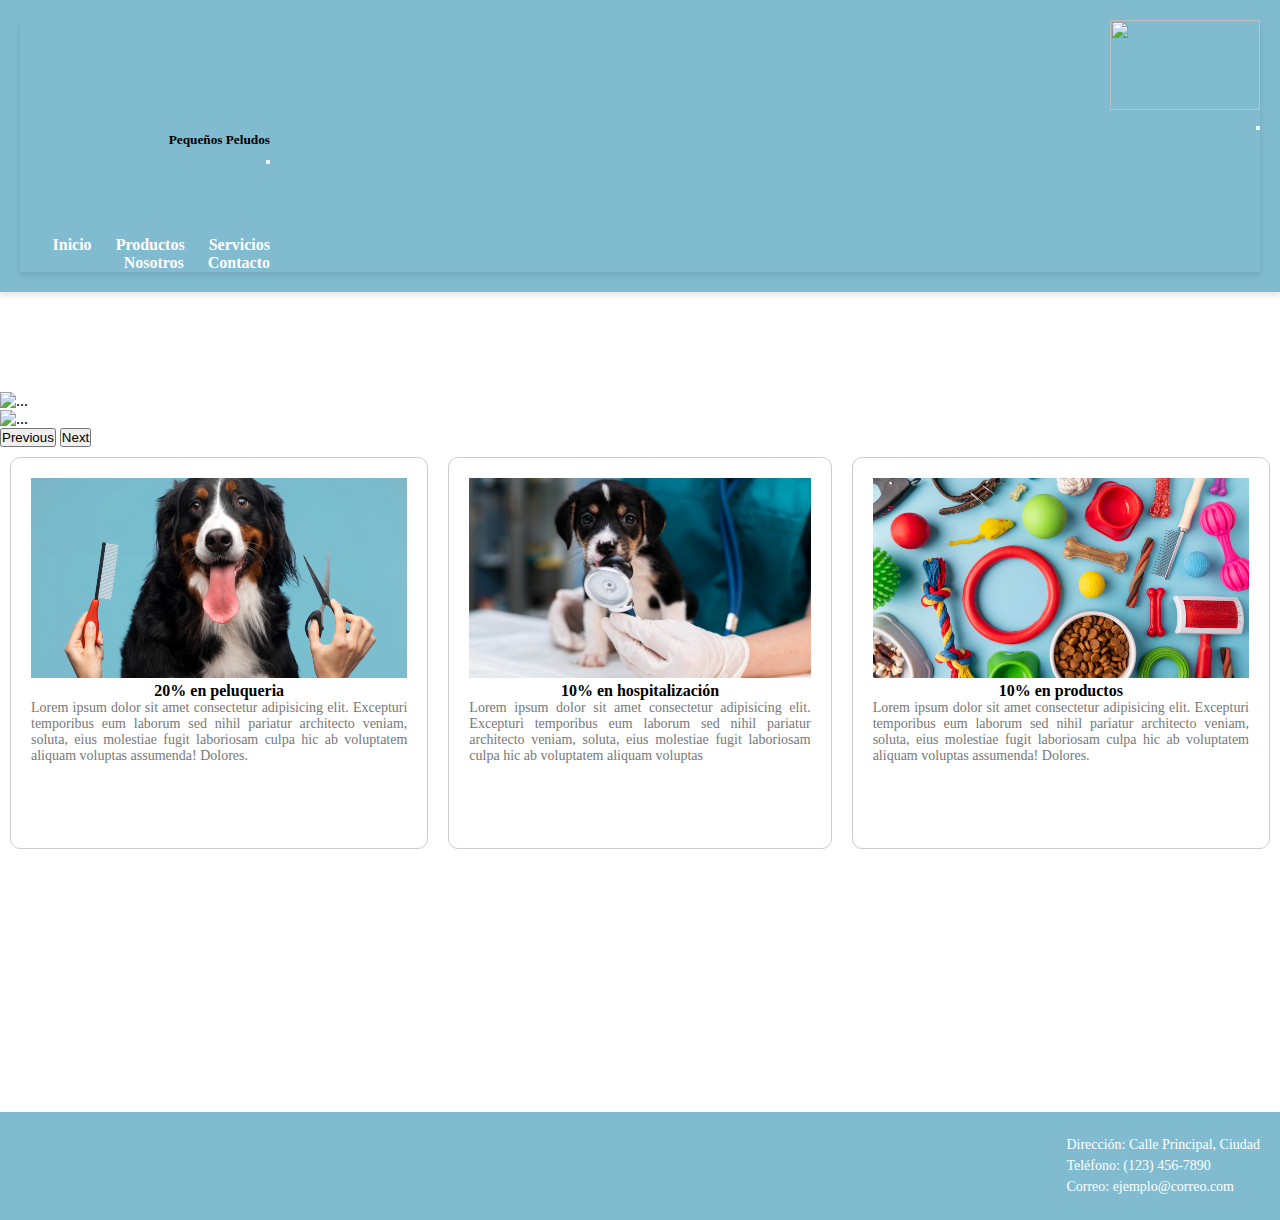
==== index.html @ afa8d0b0 "mi primercommit" ====
<!DOCTYPE html>
<html lang="en">

<head>
    <meta charset="UTF-8">
    <meta name="viewport" content="width=device-width, initial-scale=1.0">
    <link href="https://cdn.jsdelivr.net/npm/bootstrap@5.3.2/dist/css/bootstrap.min.css" rel="stylesheet"
        integrity="sha384-T3c6CoIi6uLrA9TneNEoa7RxnatzjcDSCmG1MXxSR1GAsXEV/Dwwykc2MPK8M2HN" crossorigin="anonymous">
    <link rel="stylesheet" href="./css/styles.css">

    <title>Veterinaria Pequeños Peludos</title>
</head>

<header>
    <script src="https://cdn.jsdelivr.net/npm/bootstrap@5.3.2/dist/js/bootstrap.bundle.min.js"
        integrity="sha384-C6RzsynM9kWDrMNeT87bh95OGNyZPhcTNXj1NW7RuBCsyN/o0jlpcV8Qyq46cDfL"
        crossorigin="anonymous"></script>
    <script src="https://kit.fontawesome.com/2a7b83d1e0.js" crossorigin="anonymous"></script>

    <nav class="navbar navbar-dark bg-dark fixed-top menu">
        <div class="container-fluid">
            <div class="logo">
                <img src="./img/logo2.jpg" alt="">
            </div>
            <button class="navbar-toggler" type="button" data-bs-toggle="offcanvas"
                data-bs-target="#offcanvasDarkNavbar" aria-controls="offcanvasDarkNavbar"
                aria-label="Toggle navigation">
                <span class="navbar-toggler-icon"></span>
            </button>
            <div class="offcanvas offcanvas-end text-bg-dark menu_desplegable" tabindex="-1" id="offcanvasDarkNavbar"
                aria-labelledby="offcanvasDarkNavbarLabel">
                <div class="offcanvas-header">
                    <h5 class="offcanvas-title" id="offcanvasDarkNavbarLabel">Pequeños Peludos</h5>
                    <button type="button" class="btn-close btn-close-white" data-bs-dismiss="offcanvas"
                        aria-label="Close"></button>
                </div>
                <div class="offcanvas-body">
                    <ul class="navbar-nav justify-content-end flex-grow-1 pe-3">
                        <li class="nav-item">
                            <a class="nav-link active fa-solid fa-house" aria-current="page" href="#">     Inicio</a>
                        </li>
                        <li class="nav-item">
                            <a class="nav-link fa-solid fa-shop" href="productos.html">       Productos</a>
                        </li>
                        <li class="nav-item">
                            <a class="nav-link fa-solid fa-shower" href="servicios.html">     Servicios</a>
                        </li>
                        <li class="nav-item">
                            <a class="nav-link fa-solid fa-paw" href="Nosotros.html">        Nosotros</a>
                        </li>
                        <li class="nav-item">
                            <a class="nav-link fa-solid fa-address-book" href="contacto.html">     Contacto</a>
                        </li>
                    </ul>
                </div>
            </div>
        </div>
    </nav>

</header>
<div class="container">

    <body>

        <div id="carouselExampleInterval" class="carousel slide" data-bs-ride="carousel">
            <div class="carousel-inner">
              <div class="carousel-item active" data-bs-interval="10000">
                <img src="./img/carusel2.jpg" class="d-block w-100" alt="...">
              </div>
              <div class="carousel-item" data-bs-interval="2000">
                <img src="./img/carusel.jpg" class="d-block w-100" alt="...">
              </div>
        
            </div>
            <button class="carousel-control-prev" type="button" data-bs-target="#carouselExampleInterval" data-bs-slide="prev">
              <span class="carousel-control-prev-icon" aria-hidden="true"></span>
              <span class="visually-hidden">Previous</span>
            </button>
            <button class="carousel-control-next" type="button" data-bs-target="#carouselExampleInterval" data-bs-slide="next">
              <span class="carousel-control-next-icon" aria-hidden="true"></span>
              <span class="visually-hidden">Next</span>
            </button>
        </div>


        <div class="contenedor">
            

            <div class="cards row">
                <div class="owner-card col">
                    <img src="./img/card1.jpg" alt="Imagen 1">
                    <h3> 20% en peluqueria</h3>
                    <p>Lorem ipsum dolor sit amet consectetur adipisicing elit.
                        Excepturi temporibus eum laborum sed nihil pariatur architecto veniam,
                        soluta, eius molestiae fugit laboriosam culpa hic ab voluptatem aliquam voluptas assumenda!
                        Dolores.</p>
                </div>
                <div class="owner-card col">
                    <img src="./img/card2.jpg" alt="Imagen 2">
                    <h3> 10% en hospitalización</h3>
                    <p>Lorem ipsum dolor sit amet consectetur adipisicing elit.
                        Excepturi temporibus eum laborum sed nihil pariatur architecto veniam,
                        soluta, eius molestiae fugit laboriosam culpa hic ab voluptatem aliquam voluptas</p>
                </div>
                <div class="owner-card col">
                    <img src="./img/card3.jpg" alt="Imagen 2">
                    <h3> 10% en productos</h3>
                    <p>Lorem ipsum dolor sit amet consectetur adipisicing elit.
                        Excepturi temporibus eum laborum sed nihil pariatur architecto veniam,
                        soluta, eius molestiae fugit laboriosam culpa hic ab voluptatem aliquam voluptas assumenda!
                        Dolores.</p>
                </div>

            </div>


        </div>
    </body>
</div>
    <footer class="footer">
        <div class="social-icons">
            <a href="./img/whatsapp.png"><i class="fa fa-facebook"></i></a>
            <a href="#"><i class="fa fa-twitter"></i></a>
            <a href="#"><i class="fa fa-instagram"></i></a>

        </div>
        <div class="contact-info">
            <p>Dirección: Calle Principal, Ciudad</p>
            <p>Teléfono: (123) 456-7890</p>
            <p>Correo: ejemplo@correo.com</p>
        </div>
    </footer>



</html>
---- css/styles.css ----
*{
    margin: 0;
    padding: 0;
}



header {
    background-color: #80BBD0; /* Color de fondo del encabezado */
    padding: 20px;
    overflow: hidden; /* Evita que los elementos floten fuera del contenedor */
    box-shadow: 0px 4px 6px rgba(0, 0, 0, 0.1); /* Sombra en la parte inferior */
    text-align: right; /* Alinea el menú a la derecha */
  }

  header img{
    width: 200px;
    height: 150px;
  }
  
  .logo img{
    width: 150px;
    height: 90px;
  }

  .container{
    min-height: 80vh;
    margin-top: 100px;
  }
  .card{
    min-width: 540px;
  }

  .menu{
    background-color: #80BBD0 !important;
    box-shadow: 0px 4px 6px rgba(0, 0, 0, 0.1);
  }
  .menu_desplegable{
    background-color: #80BBD0 !important;
    max-width: 250px;
  }
  

  .contenedor img{
    width: 70%;
    margin-left: 15%;
    margin-right: 15%;
    height: 450px;
  }

  .menu ul {
    list-style: none;
    margin: 0;
    padding: 0;
    margin-top: 70px;
  }
  
  .menu li {
    display: inline-block;
    margin-left: 20px; /* Espacio entre las opciones del menú */
  }
  
  .menu a {
    text-decoration: none;
    color: #ffff; /* Color celeste */
    font-weight: bold;
  }
  
  .menu a:hover {
    color: #004c70;
  }
  
  .cards {
    display: flex;
    justify-content: center;
   /* align-items: center;
    height: 100vh;*/
}

.owner-card {
    text-align: center; 
    padding: 20px; 
    border: 1px solid #ccc; 
    margin: 10px;
    min-height: 350px;
    border-radius: 10px;
}

  .carditem {
    display: inline-block;
    vertical-align: top;
    width: 250px;
    margin-right: 20px;
    padding: 20px;
    text-align: center;
    border: 1px solid #ddd;
    box-shadow: 0px 2px 4px rgba(0, 0, 0, 0.1);
    border-radius: 10px;
    border: 1px solid black;
    margin-bottom: 30px;
    margin-top: 30px;
  }
  
  .h3{
    color: red;
  }
  .owner-card img {
    width: 100%;
    height: 200px;
    object-fit: cover;
    margin: 0;
  }
  
  .carditem img {
    width: 100%;
    height: 200px;
    object-fit: cover;
    margin: 0;
  }

  .owner-card h3 {
    font-size: 16px;
    margin: 0;
  }
  
  .owner-card p {
    font-size: 14px;
    color: #777;
    text-align: justify;
  }
  
  .carditem h3 {
    font-size: 16px;
    margin: 0;
  }
  
  .carditem p {
    font-size: 14px;
    color: #777;
    text-align: justify;
  }

  .cardsnosotros{
    margin-left: 25%;
    margin-right: 25%;
    
  }

  .footer {
    background-color: #80bbd0;
    color: #fff;
    padding: 20px;
    display: flex;
    justify-content: space-between;
    align-items: center;
    font-size: 14px;
  }
  
  .social-icons a {
    color: #fff;
    text-decoration: none;
    margin-right: 10px;
    width: 24px;
    font-size: 18px;
  }
  
  .contact-info p {
    margin: 5px 0;
  }


  .cardservicio {
    display: block;
    margin-bottom: 20px;
    background-color: #fff;
    border-radius: 4px;
    box-shadow: 0px 4px 6px rgba(0, 0, 0, 0.1); /* Sombra en la tarjeta */
    overflow: hidden;
  }
  
  .card-image {
    display: inline-block;
    width: 150px;
    vertical-align: top;
  }
  
  .card-image img {
    width: 100%;
    height: auto;
  }
  
  .card-content {
    display: inline-block;
    width: calc(100% - 150px); /* Restar el ancho de la imagen */
    padding: 20px;
    vertical-align: top;
  }
  
  .cardservicio h3 {
    font-size: 18px;
    margin: 10px 0;
  }
  
  .cardservicio p {
    font-size: 14px;
    color: #777;
  }

  .contact-container {
    display: block;
    background-color: #fff;
    border-radius: 4px;
    box-shadow: 0px 4px 6px rgba(0, 0, 0, 0.1); /* Sombra en la tarjeta */
    overflow: hidden;
    width: 300px;
    margin: 0 auto;
  }
  
  .image-container {
    text-align: center;
    padding: 20px;
  }
  
  .image-container img {
    max-width: 100%;
    height: auto;
  }
  
  .form-container {
    padding: 20px;
  }
  
  .form-container h3 {
    font-size: 18px;
    margin: 10px 0;
  }
  
  .form-container form label {
    display: block;
    margin-top: 10px;
  }
  
  .form-container form input {
    width: 100%;
    padding: 5px;
    margin-top: 5px;
  }
  
  .form-container form button {
    margin-top: 10px;
    background-color: #80bbd0;
    color: white;
    border: none;
    padding: 10px 20px;
    border-radius: 4px;
    cursor: pointer;
  }

  @media (max-width: 780px) {
    .carousel{
      display: none;
    }
    .cards{
      flex-direction: column;
    }
  }
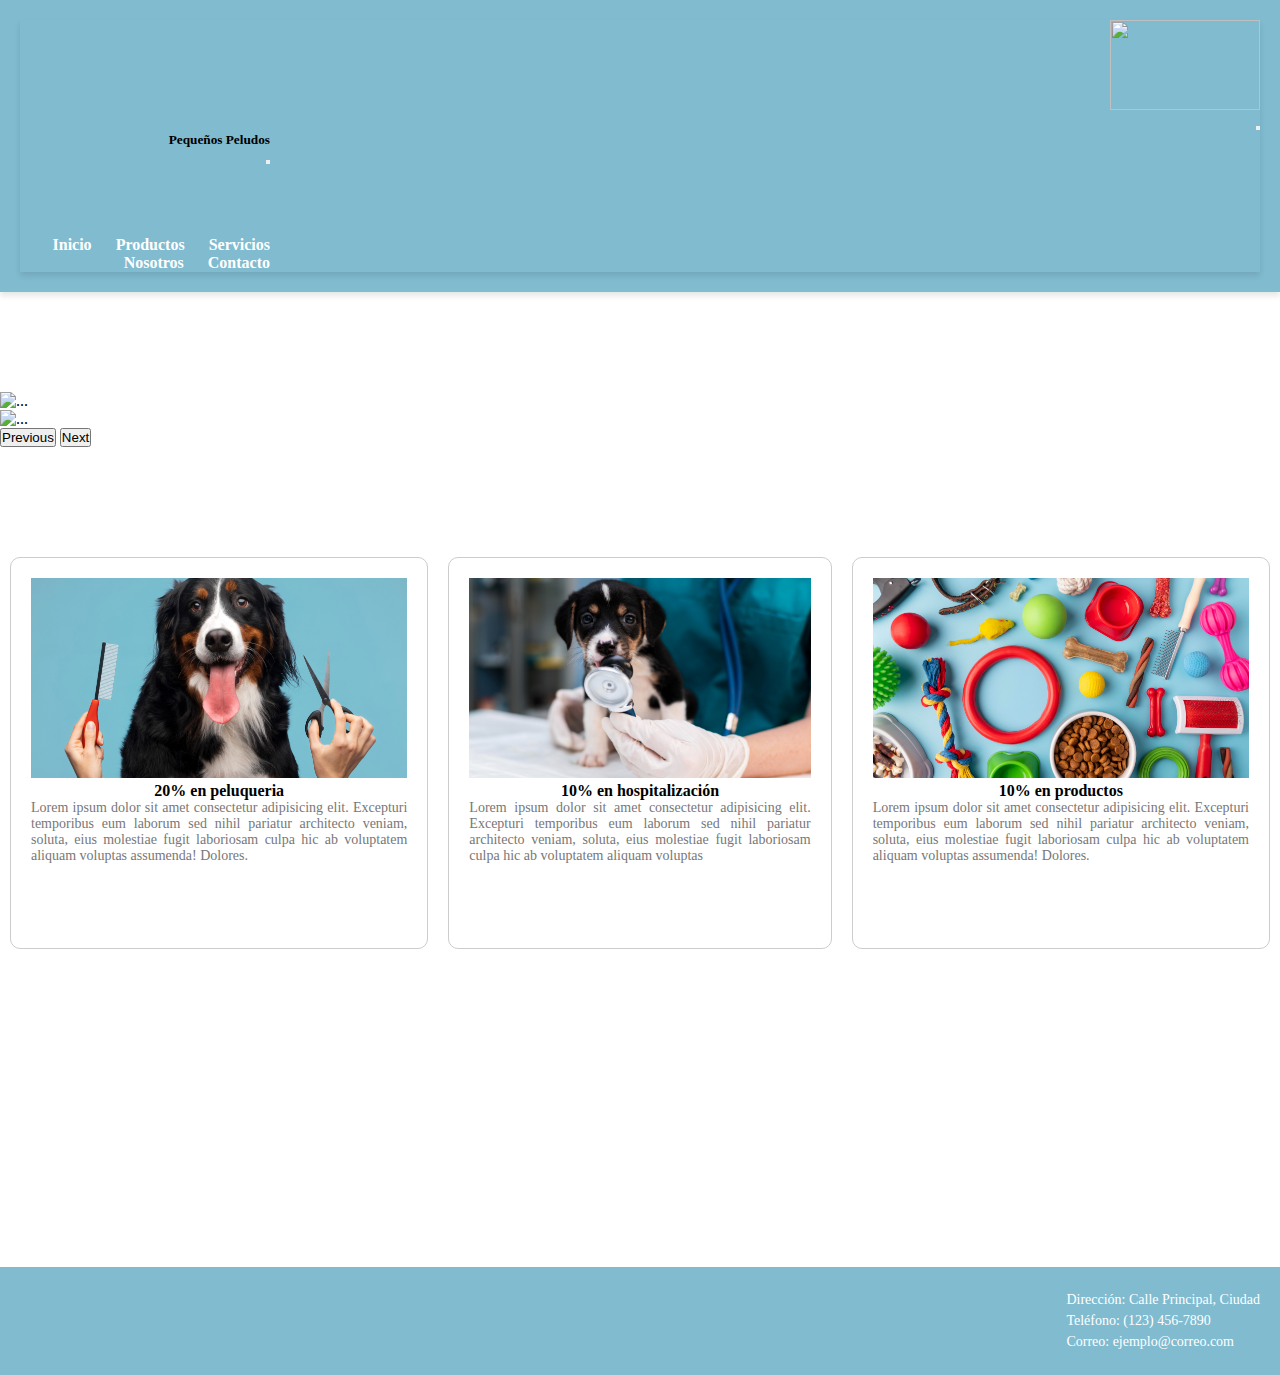
==== commit 295c522f: "ajustando responsive" ====
--- a/index.html
+++ b/index.html
@@ -83,7 +83,7 @@
         </div>
 
 
-        <div class="contenedor">
+        <div class="container">
             
 
             <div class="cards row">
--- a/css/styles.css
+++ b/css/styles.css
@@ -256,6 +256,9 @@
     cursor: pointer;
   }
 
+ 
+
+
   @media (max-width: 780px) {
     .carousel{
       display: none;
@@ -264,6 +267,8 @@
       flex-direction: column;
     }
   }
+
+  
   
 
   